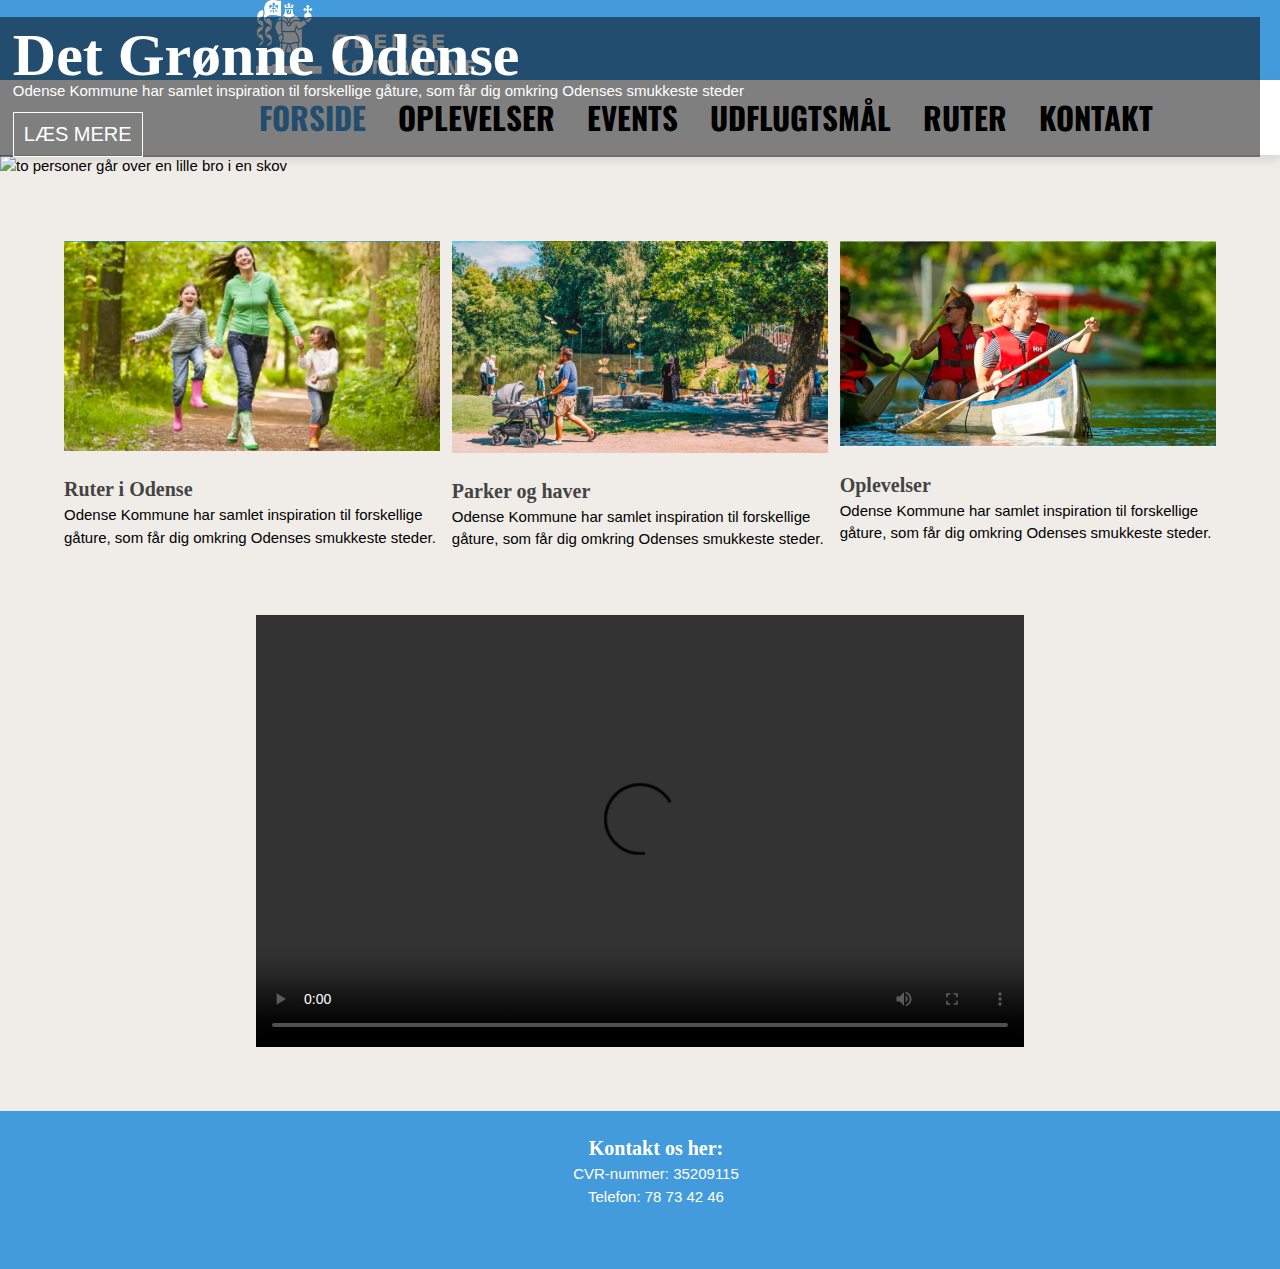
==== index.html @ 1fafa301 "ikoner" ====
<!DOCTYPE html>
<html lang="da-DK">
    <head>
        <meta charset="UTF-8">
        <meta name="viewport" content="width=device-width, initial-scale=1.0">
        <link href="style.css" rel="stylesheet" type="text/css">
         <meta http-equiv="X-UA-Compatible" content="ie=edge">
        <link rel="stylesheet" href="https://cdnjs.cloudflare.com/ajax/libs/font-awesome/4.7.0/css/font-awesome.min.css">
        <link href='https://fonts.googleapis.com/css?family=Oswald:200' rel='stylesheet' type='text/css'>
        <script src="https://kit.fontawesome.com/6d5c74aa15.js" crossorigin="anonymous"></script>
        <meta name="description" content="Der er en masse muligheder for, at komme ud og nyde en dejlige natur i Odense kommune. Mangler du inspiration er du kommet til det rigtige sted. Vi har gå ruter, event og oplevelser for enhver smag. Se mere på vores hjemmeside.">
        <title>Det Grønne Odense</title>
    </head>
    <body>
      <header>
          <div class="top-bar">
              <a href="index.html"><img src="billeder/odensehvid.png" alt="logo" width=220></a>
          </div>
          <div class="topnav" id="myTopnav">
            <a href="index.html" class="active">FORSIDE</a>
              <a href="oplevelser.html">OPLEVELSER</a>
              <a href="events.html">EVENTS</a>
              <a href="udflugtsmaal.html">UDFLUGTSMÅL</a>
              <a href="ruter.html">RUTER</a>
              <a href="kontakt.html">KONTAKT</a>
              <a href="javascript:void(0);" class="icon" onclick="myFunction()"><i class="fa fa-bars"></i></a>
          </div>
          <!--javascript-->
          <script>
              function myFunction(){
                  var x = document.getElementById("myTopnav");
                  if (x.className === "topnav"){
                      x.className += " responsive";
                  }
                  else{
                      x.className = "topnav";
                  }
              }
          </script>
      </header>
        <div class="container">
            <img src="billeder/skov2.jpg" alt="to personer går over en lille bro i en skov">
            <div class="text-block">
                <h1>Det Grønne Odense</h1>
                <p>Odense Kommune har samlet inspiration til forskellige gåture, som får dig omkring Odenses smukkeste steder</p>
                <button class="button">LÆS MERE</button>
            </div>
        </div>
        <div class="container">
            <div class="portfolio-container">
                <div>
                    <a href="ruter.html"><img src="billeder/1.png" alt="glad kvinde og to børn går tur i skov"  style="width:100%"></a>
                    <h2><a href="ruter.html">Ruter i Odense</a></h2>
                    <p>Odense Kommune har samlet inspiration til forskellige gåture, som får dig omkring Odenses smukkeste steder.</p>
                </div>
                <div>
                    <a href="parker.html"><img src="billeder/2.png" alt="mange personer og godt vejr i Munke Mose Park"  style="width:100%"></a>
                    <h2><a href="parker.html">Parker og haver</a></h2>
                    <p>Odense Kommune har samlet inspiration til forskellige gåture, som får dig omkring Odenses smukkeste steder.</p>
                </div>
                <div>
                    <a href="oplevelser.html"><img src="billeder/3.png" alt="unge kvinder rorer i kajak i Odense" style="width:100%"></a>
                    <h2><a href="oplevelser.html">Oplevelser</a></h2>
                    <p>Odense Kommune har samlet inspiration til forskellige gåture, som får dig omkring Odenses smukkeste steder.</p>
                </div>
            </div>
        </div>
        <video class="video" width="960" height="540"  controls>
            <source src="videoer/video.mp4" type="video/mp4">
            Din browser kan ikke vise videoen.
        </video>
      <footer>
        <div class="flex-container-footer">
          <h2>Kontakt os her:</h2>
          <p>CVR-nummer: 35209115
          <br>
          Telefon: 78 73 42 46</p>
          <footer id="footer" class="section">
            <a href="https://www.facebook.com/groups/1584942441659832/?fref=nf" target="_blank">
            <i class="fab fa-facebook"></i>
        </a>
        <a href="https://www.instagram.com/let_numsen/" target="_blank">
          <i class="fab fa-instagram"></i>
        </a>
        </a>
    </footer>
        </div>
      </footer>
    </body>
    </html>
---- style.css ----
/* GENERELT */
body{
  margin: 0;
  font-family: Arial, sans-serif;
  font-size: 15px;
  line-height: 1.5;
  background: rgb(240, 237, 233);
}

@font-face{
  font-family: Oswaldd;
  src: url('fonts/Oswald.ttf');
}

@font-face{
  font-family: fatface;
  src: url('AbrilFatface-Regular.otf');
}

a{
    color: rgb(68, 68, 68);
    text-decoration: none;
    font-weight: bold;
}

p{
    margin: 0px;
    line-height: 1.5;
}

p1{
    font-size: 20px;
}

h1{
    font-family: fatface;
    font-size:60px;
    margin-bottom: -20px;
    margin-top: -20px;
    padding:0px;
}

h2{
    font-family: fatface;
    font-size: 20px;
    margin-bottom: 0px;
    padding:0px;
}

.bold{
    font-weight: bold;
    font-size: 20px;
}


.button{
    background-color: transparent;
    color: white;
    border: 1px solid white;
    font-size: 20px;
    margin-top: 10px;
    padding: 10px;
}


/* HEADER */
.top-bar{
    background-color: rgb(68, 155, 220);
    padding-left: 20%;


}

.topnav{
    background-color: white;
    overflow: hidden;
    font-family: Oswald, sans-serif;
    font-weight: 200;
    padding-left: 19%;
    box-shadow: 0 5px 10px rgba(0, 0, 0, 0.1);
}

    .topnav a{
        float: left;
        display: block;
        color: black;
        text-align: center;
        padding: 14px 16px;
        text-decoration: none;
        font-size: 31px;
    }

    .topnav a:hover{
        background-color: #ddd;
        color: black;
        text-decoration: underline;
        text-decoration-color: gray;
    }

    .topnav a.active{
        color: rgb(68, 155, 220);
    }

    .topnav .icon{
        display: none;
    }




    /* Når skærmen er 600px eller mindre skjules sidelinksne i menuen, undtagen det første link.
    derudover vises burgerikonet.*/
    @media screen and (max-width: 600px){
        .topnav a{
          font-size: 20px;
        }
        .topnav a:not(:first-child){
            display: none;
        }
        .topnav a.icon{
            float: right;
            display: block;
        }
        h1{
          font-size: 40px;
        }
        p1{
          font-size: 15px;
        }
        .button{
          font-size: 10px;
        }
    }

    /* Når der bliver trykket på burgerikonet, bliver klassen "responsive" tilføjet til klassen "topnav".*/
    @media screen and (max-width: 600px){
        .topnav.responsive{
            position: relative;
        }
        .topnav.responsive a.icon{
            position: absolute;
            right: 0;
            top: 0;
        }
      .topnav.responsive a{
          float: none;
          display: block;
          text-align: left;
        }
    }

/* HEADER IMAGE */
.container{
    position: relative;
    margin: 0px;
}

.text-block{
    position: absolute;
    bottom: 20px;
    right: 20px;
    background-color: transparent;
    color: white;
    padding-left: 1%;
    padding-top: 1%;
    margin-right: 20px;
    margin: 0;
    left: 0px;
    background-color: rgb(0,0,0,0.5);
}


/* FORSIDE-GRID (de tre billeder)*/
.portfolio-container{
    display: grid;
    grid-template-columns: 1fr 1fr 1fr;
    margin-top: 5%;
    margin-right: 5%;
    margin-left: 5%;
    grid-column-gap: 1%;

}

.portfolio-containertext{
    text-align: left;
    font-family: 'Montserrat';font-size:13px;
    font-weight: 100;
    padding-top: 3%;
    padding-bottom: 10%;
}

    @media screen and (max-width: 600px){
        .portfolio-container{
            grid-template-columns: 1fr;
        }
    }

/* VIDEO */
.video{
    display: block;
    margin: 0 auto;
    padding: 5%;
    width: 60%;
   height: auto;
}

/* FOOTER */



.flex-container-footer{
    color: white;
    background-color: rgb(68, 155, 220);
    left: 0;
    bottom: 0;
    width: 100%;
    padding-bottom: 16px;
    padding-left: 16px;
    padding-top: 6px;
    text-align: center;
}



.footer-kontakt{
  display: flex;
  position: absolute;
  color: white;
  height: 50px;
  background-color: rgb(68, 155, 220);
  margin-bottom: 0px;
  left: 0;
  bottom: 0;
  width: 100%;
  padding-bottom: 16px;
  padding-left: 16px;
  padding-top: 6px;
  text-align: center;
}

.simpel-h1{
  font-family: Oswald;
  font-weight: 200;
  font-size: 60px;
}

.simpel-h2{
  font-family: Oswald;
}

.text-kontakt{
  margin-left: 38%;
  margin-top: 3%;
}

/* UNDERSIDER */

.container-sider{
  position: relative;
  text-align: center;
}

.overskrifter-sider{
  position: absolute;
  top: 50%;
  left: 50%;
  transform: translate(-50%,-50%);
  color: rgb(68, 68, 68);
  background-color: rgb(255, 255, 255, 0.5);
  padding-left: 5%;
  padding-right: 5%;
  padding-top: 3%;
  padding-bottom: 3%;
}

.portfolio-container{
    display: grid;
    grid-template-columns: 1fr 1fr 1fr;
    margin-top: 5%;
    margin-right: 5%;
    margin-left: 5%;
    grid-column-gap: 1%;

}

    .portfolio-containertext{
        text-align: left;
        font-family: 'Montserrat';font-size:13px;
        font-weight: 100;
        padding-top: 3%;
        padding-bottom: 10%;
    }

.grid-container {
    margin: 5%;
    display: grid;
    grid-template-columns: 1fr 2fr;
    background-color: #2196F3;
    padding: 10px;
}

.grid-item {
    padding-left: 20px;
    font-size: 30px;
    font-family: Arial, sans-serif;
    font-size: 15px;
}
.grid-container-sider {
    margin: 5%;
    display: grid;
    grid-template-columns: 1fr 2fr;
    padding: 10px;
}

.flex-container {
  display: flex;
  padding-left: 19.5%;
  margin-top: 2%;

}
.vertical-menu {
  width: 200px;

}

@media screen and (max-width: 600px){
    .wrapper-sider{
        grid-template-columns: 1fr;
    }
}


.vertical-menu a {
  background-color: #eee;
  color: black;
  display: block;
  text-decoration-color: rgb(180,180,180);
  border-bottom: 2px solid #ccc;
}

.vertical-menu a:hover {
  background-color: #ccc;
}

.vertical-menu a.active {
  color: rgb(68, 155, 220);
}

.big-oswald{
    font-family: Oswald;
    font-size: 25px;
    /*text-decoration: underline;
    text-underline-position: under;
    text-decoration-color: rgb(180,180,180);*/
}

/* UNDER-UNDERSIDER */

.wrapper{
  display:grid;
  grid-template-columns:1fr 4fr;
  grid-auto-rows:minmax(50px, auto);
  grid-gap:1em;
}



.box1{
  align-self:start;
}

.box2{
  align-self: end;
}

.box3{
  justify-self:end;
}

.nested{
  display: grid;
  grid-template-columns: 1fr 2fr;
  grid-column-gap: 3%;
}

.nested > div{
  background:green;
  padding:1em;
}
.nested > div:nth-child(odd){
  background:red;
}

.h1-sider{
  font-size: 40px;
}

.wrapper-sider{
  display:grid;
  grid-template-columns:1fr 4fr;
  grid-auto-rows:minmax(50px, auto);
  grid-gap:1em;
  margin-top: 2%;
}

/*Media querris til tekstområderne på undersiderne*/

.nested {
  padding: 14px 16px;
  }
  @media screen and (max-width:600px) {
    .nested img {
      display: none;
    }
  }
  @media only screen and (max-width: 600px) {
    .nested {
       display: block;
    }
}

.container img {
  width:100%;
}

#footer i.fab {
    font-size: 30px;
    color: white;
    margin-right: 8px;
    text-decoration: none;
}
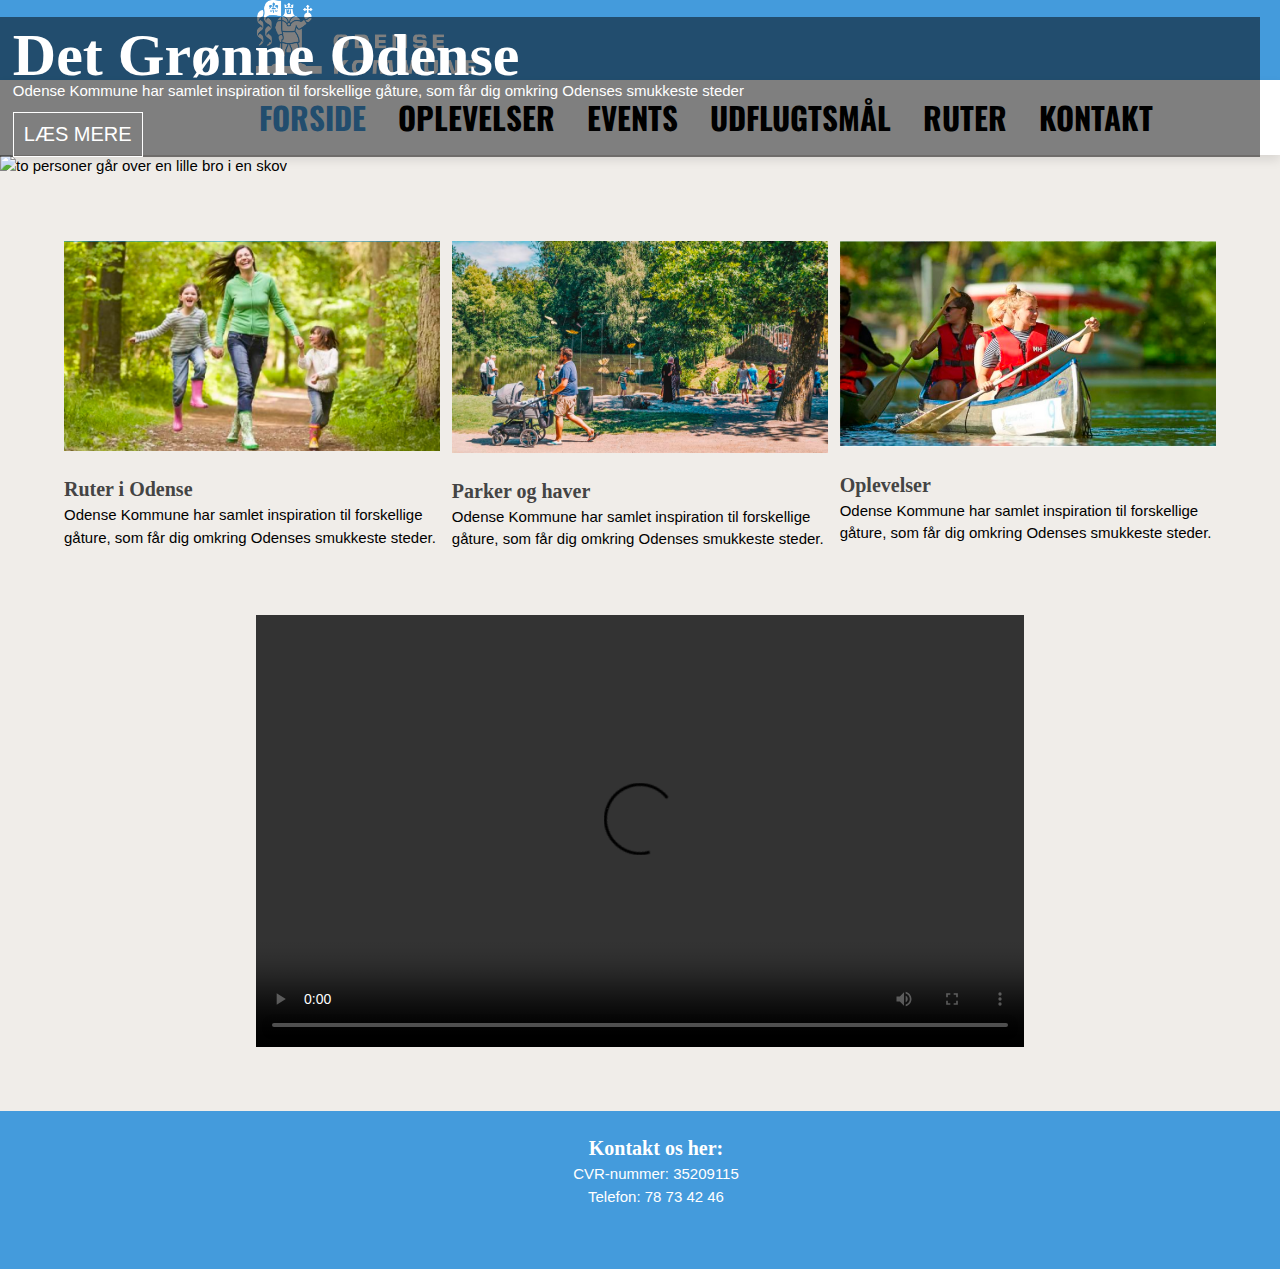
==== commit 186bd0e9: "Ikoner ændres" ====
--- a/index.html
+++ b/index.html
@@ -5,7 +5,6 @@
         <meta name="viewport" content="width=device-width, initial-scale=1.0">
         <link href="style.css" rel="stylesheet" type="text/css">
          <meta http-equiv="X-UA-Compatible" content="ie=edge">
-        <link rel="stylesheet" href="https://cdnjs.cloudflare.com/ajax/libs/font-awesome/4.7.0/css/font-awesome.min.css">
         <link href='https://fonts.googleapis.com/css?family=Oswald:200' rel='stylesheet' type='text/css'>
         <script src="https://kit.fontawesome.com/6d5c74aa15.js" crossorigin="anonymous"></script>
         <meta name="description" content="Der er en masse muligheder for, at komme ud og nyde en dejlige natur i Odense kommune. Mangler du inspiration er du kommet til det rigtige sted. Vi har gå ruter, event og oplevelser for enhver smag. Se mere på vores hjemmeside.">
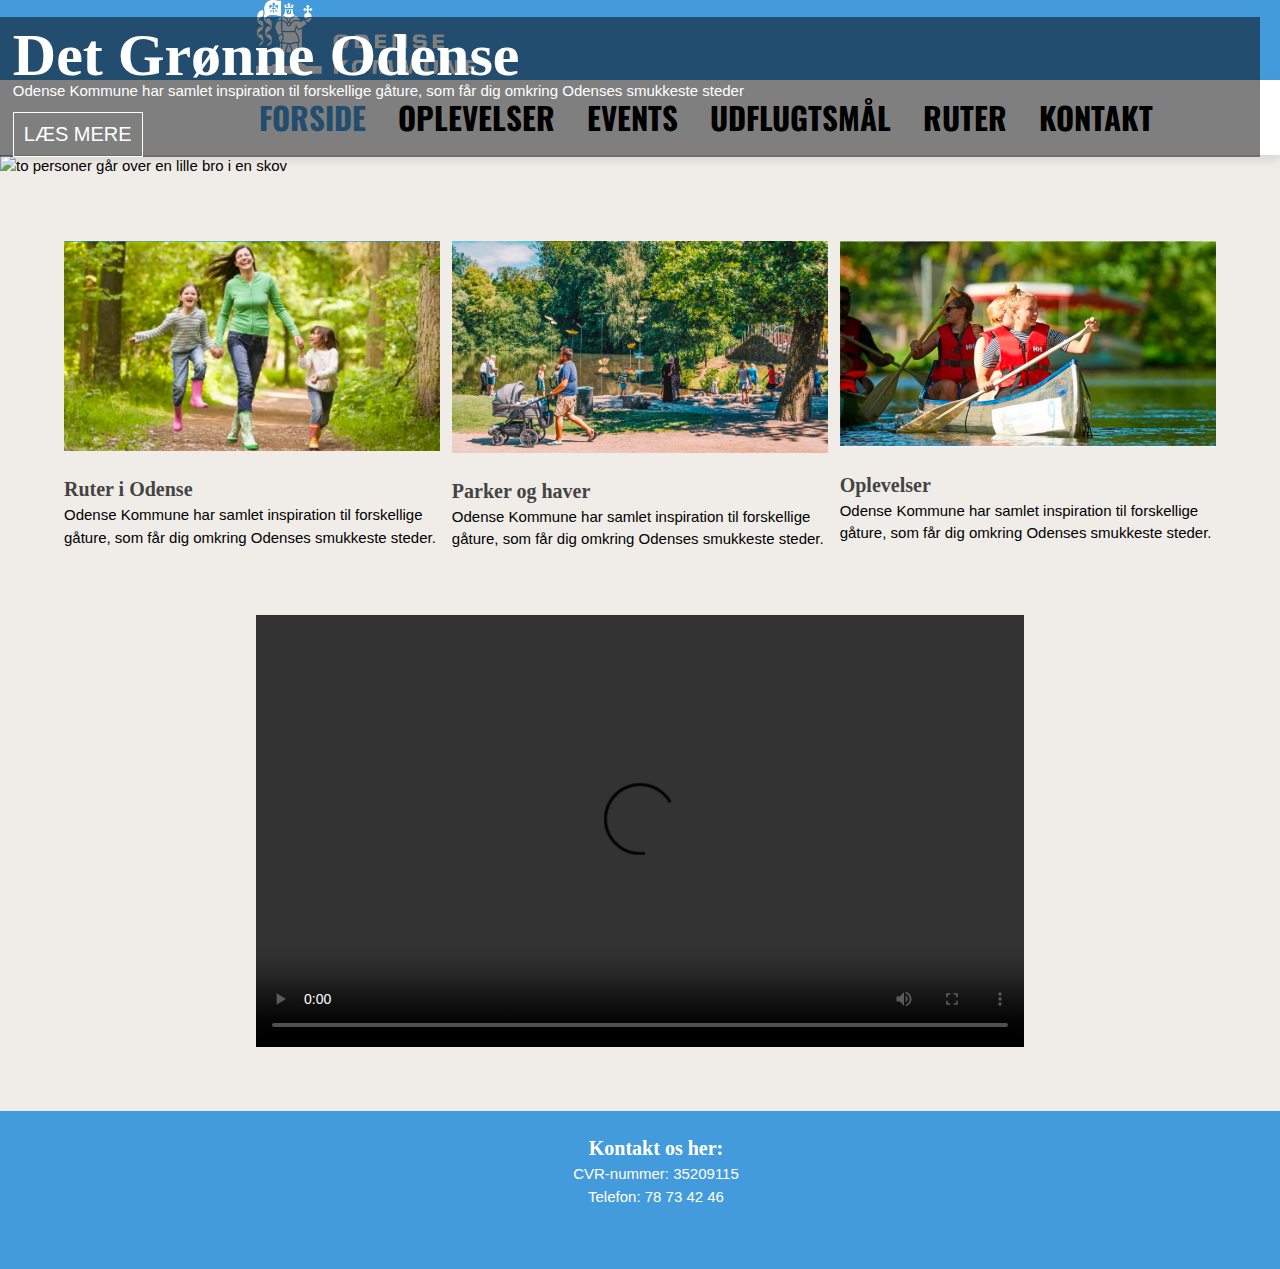
==== commit 543efc0c: "Formation på index fil" ====
--- a/index.html
+++ b/index.html
@@ -1,89 +1,100 @@
 <!DOCTYPE html>
 <html lang="da-DK">
-    <head>
-        <meta charset="UTF-8">
-        <meta name="viewport" content="width=device-width, initial-scale=1.0">
-        <link href="style.css" rel="stylesheet" type="text/css">
-         <meta http-equiv="X-UA-Compatible" content="ie=edge">
-        <link href='https://fonts.googleapis.com/css?family=Oswald:200' rel='stylesheet' type='text/css'>
-        <script src="https://kit.fontawesome.com/6d5c74aa15.js" crossorigin="anonymous"></script>
-        <meta name="description" content="Der er en masse muligheder for, at komme ud og nyde en dejlige natur i Odense kommune. Mangler du inspiration er du kommet til det rigtige sted. Vi har gå ruter, event og oplevelser for enhver smag. Se mere på vores hjemmeside.">
-        <title>Det Grønne Odense</title>
-    </head>
-    <body>
-      <header>
-          <div class="top-bar">
-              <a href="index.html"><img src="billeder/odensehvid.png" alt="logo" width=220></a>
-          </div>
-          <div class="topnav" id="myTopnav">
+
+<head>
+    <meta charset="UTF-8">
+    <meta name="viewport" content="width=device-width, initial-scale=1.0">
+    <link href="style.css" rel="stylesheet" type="text/css">
+    <meta http-equiv="X-UA-Compatible" content="ie=edge">
+    <link href='https://fonts.googleapis.com/css?family=Oswald:200' rel='stylesheet' type='text/css'>
+    <script src="https://kit.fontawesome.com/6d5c74aa15.js" crossorigin="anonymous"></script>
+    <meta name="description"
+        content="Der er en masse muligheder for, at komme ud og nyde en dejlige natur i Odense kommune. Mangler du inspiration er du kommet til det rigtige sted. Vi har gå ruter, event og oplevelser for enhver smag. Se mere på vores hjemmeside.">
+    <title>Det Grønne Odense</title>
+</head>
+
+<body>
+    <header>
+        <div class="top-bar">
+            <a href="index.html"><img src="billeder/odensehvid.png" alt="logo" width=220></a>
+        </div>
+        <div class="topnav" id="myTopnav">
             <a href="index.html" class="active">FORSIDE</a>
-              <a href="oplevelser.html">OPLEVELSER</a>
-              <a href="events.html">EVENTS</a>
-              <a href="udflugtsmaal.html">UDFLUGTSMÅL</a>
-              <a href="ruter.html">RUTER</a>
-              <a href="kontakt.html">KONTAKT</a>
-              <a href="javascript:void(0);" class="icon" onclick="myFunction()"><i class="fa fa-bars"></i></a>
-          </div>
-          <!--javascript-->
-          <script>
-              function myFunction(){
-                  var x = document.getElementById("myTopnav");
-                  if (x.className === "topnav"){
-                      x.className += " responsive";
-                  }
-                  else{
-                      x.className = "topnav";
-                  }
-              }
-          </script>
-      </header>
-        <div class="container">
-            <img src="billeder/skov2.jpg" alt="to personer går over en lille bro i en skov">
-            <div class="text-block">
-                <h1>Det Grønne Odense</h1>
-                <p>Odense Kommune har samlet inspiration til forskellige gåture, som får dig omkring Odenses smukkeste steder</p>
-                <button class="button">LÆS MERE</button>
+            <a href="oplevelser.html">OPLEVELSER</a>
+            <a href="events.html">EVENTS</a>
+            <a href="udflugtsmaal.html">UDFLUGTSMÅL</a>
+            <a href="ruter.html">RUTER</a>
+            <a href="kontakt.html">KONTAKT</a>
+            <a href="javascript:void(0);" class="icon" onclick="myFunction()"><i class="fa fa-bars"></i></a>
+        </div>
+        <!--javascript-->
+        <script>
+            function myFunction() {
+                var x = document.getElementById("myTopnav");
+                if (x.className === "topnav") {
+                    x.className += " responsive";
+                }
+                else {
+                    x.className = "topnav";
+                }
+            }
+        </script>
+    </header>
+    <div class="container">
+        <img src="billeder/skov2.jpg" alt="to personer går over en lille bro i en skov">
+        <div class="text-block">
+            <h1>Det Grønne Odense</h1>
+            <p>Odense Kommune har samlet inspiration til forskellige gåture, som får dig omkring Odenses smukkeste
+                steder</p>
+            <button class="button">LÆS MERE</button>
+        </div>
+    </div>
+    <div class="container">
+        <div class="portfolio-container">
+            <div>
+                <a href="ruter.html"><img src="billeder/1.png" alt="glad kvinde og to børn går tur i skov"
+                        style="width:100%"></a>
+                <h2><a href="ruter.html">Ruter i Odense</a></h2>
+                <p>Odense Kommune har samlet inspiration til forskellige gåture, som får dig omkring Odenses smukkeste
+                    steder.</p>
+            </div>
+            <div>
+                <a href="parker.html"><img src="billeder/2.png" alt="mange personer og godt vejr i Munke Mose Park"
+                        style="width:100%"></a>
+                <h2><a href="parker.html">Parker og haver</a></h2>
+                <p>Odense Kommune har samlet inspiration til forskellige gåture, som får dig omkring Odenses smukkeste
+                    steder.</p>
+            </div>
+            <div>
+                <a href="oplevelser.html"><img src="billeder/3.png" alt="unge kvinder rorer i kajak i Odense"
+                        style="width:100%"></a>
+                <h2><a href="oplevelser.html">Oplevelser</a></h2>
+                <p>Odense Kommune har samlet inspiration til forskellige gåture, som får dig omkring Odenses smukkeste
+                    steder.</p>
             </div>
         </div>
-        <div class="container">
-            <div class="portfolio-container">
-                <div>
-                    <a href="ruter.html"><img src="billeder/1.png" alt="glad kvinde og to børn går tur i skov"  style="width:100%"></a>
-                    <h2><a href="ruter.html">Ruter i Odense</a></h2>
-                    <p>Odense Kommune har samlet inspiration til forskellige gåture, som får dig omkring Odenses smukkeste steder.</p>
-                </div>
-                <div>
-                    <a href="parker.html"><img src="billeder/2.png" alt="mange personer og godt vejr i Munke Mose Park"  style="width:100%"></a>
-                    <h2><a href="parker.html">Parker og haver</a></h2>
-                    <p>Odense Kommune har samlet inspiration til forskellige gåture, som får dig omkring Odenses smukkeste steder.</p>
-                </div>
-                <div>
-                    <a href="oplevelser.html"><img src="billeder/3.png" alt="unge kvinder rorer i kajak i Odense" style="width:100%"></a>
-                    <h2><a href="oplevelser.html">Oplevelser</a></h2>
-                    <p>Odense Kommune har samlet inspiration til forskellige gåture, som får dig omkring Odenses smukkeste steder.</p>
-                </div>
-            </div>
+    </div>
+    <video class="video" width="960" height="540" controls>
+        <source src="videoer/video.mp4" type="video/mp4">
+        Din browser kan ikke vise videoen.
+    </video>
+    <footer>
+        <div class="flex-container-footer">
+            <h2>Kontakt os her:</h2>
+            <p>CVR-nummer: 35209115
+                <br>
+                Telefon: 78 73 42 46</p>
+            <footer id="footer" class="section">
+                <a href="https://www.facebook.com/groups/1584942441659832/?fref=nf" target="_blank">
+                    <i class="fab fa-facebook"></i>
+                </a>
+                <a href="https://www.instagram.com/let_numsen/" target="_blank">
+                    <i class="fab fa-instagram"></i>
+                </a>
+                </a>
+            </footer>
         </div>
-        <video class="video" width="960" height="540"  controls>
-            <source src="videoer/video.mp4" type="video/mp4">
-            Din browser kan ikke vise videoen.
-        </video>
-      <footer>
-        <div class="flex-container-footer">
-          <h2>Kontakt os her:</h2>
-          <p>CVR-nummer: 35209115
-          <br>
-          Telefon: 78 73 42 46</p>
-          <footer id="footer" class="section">
-            <a href="https://www.facebook.com/groups/1584942441659832/?fref=nf" target="_blank">
-            <i class="fab fa-facebook"></i>
-        </a>
-        <a href="https://www.instagram.com/let_numsen/" target="_blank">
-          <i class="fab fa-instagram"></i>
-        </a>
-        </a>
     </footer>
-        </div>
-      </footer>
-    </body>
-    </html>
+</body>
+
+</html>
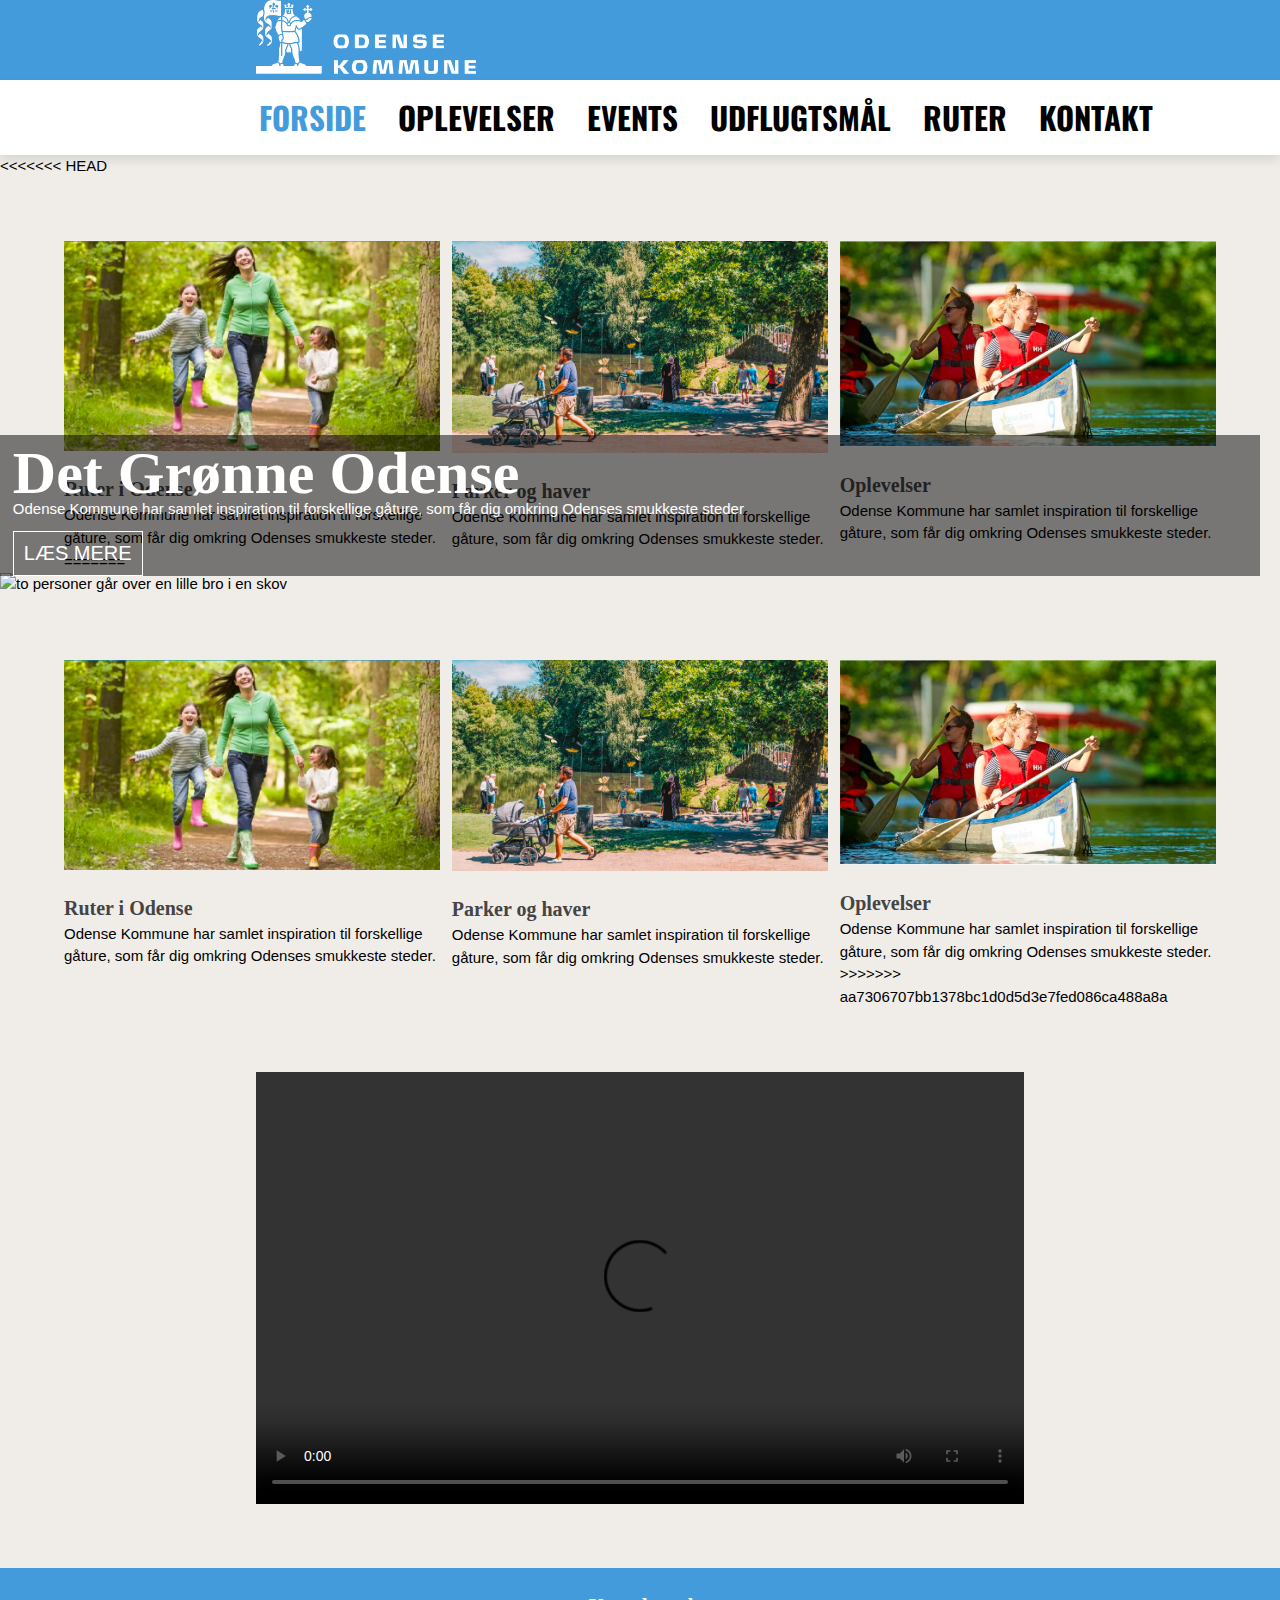
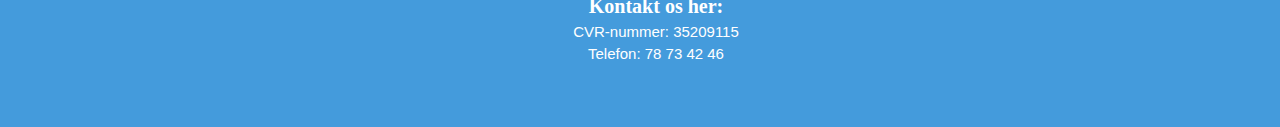
==== commit 0ca05f7d: "heh.." ====
--- a/index.html
+++ b/index.html
@@ -27,6 +27,25 @@
             <a href="kontakt.html">KONTAKT</a>
             <a href="javascript:void(0);" class="icon" onclick="myFunction()"><i class="fa fa-bars"></i></a>
         </div>
+<<<<<<< HEAD
+        <div class="container">
+            <div class="portfolio-container">
+                <div>
+                    <a href="ruter.html"><img src="billeder/1.png" alt="glad kvinde og to børn går tur i skov"  style="width:100%"></a>
+                    <h2><a href="ruter.html">Ruter i Odense</a></h2>
+                    <p>Odense Kommune har samlet inspiration til forskellige gåture, som får dig omkring Odenses smukkeste steder.</p>
+                </div>
+                <div>
+                    <a href="parker.html"><img src="billeder/2.png" alt="mange personer og godt vejr i Munke Mose Park"  style="width:100%"></a>
+                    <h2><a href="parkeriodense.html">Parker og haver</a></h2>
+                    <p>Odense Kommune har samlet inspiration til forskellige gåture, som får dig omkring Odenses smukkeste steder.</p>
+                </div>
+                <div>
+                    <a href="oplevelser.html"><img src="billeder/3.png" alt="unge kvinder rorer i kajak i Odense" style="width:100%"></a>
+                    <h2><a href="oplevelser.html">Oplevelser</a></h2>
+                    <p>Odense Kommune har samlet inspiration til forskellige gåture, som får dig omkring Odenses smukkeste steder.</p>
+                </div>
+=======
         <!--javascript-->
         <script>
             function myFunction() {
@@ -71,6 +90,7 @@
                 <h2><a href="oplevelser.html">Oplevelser</a></h2>
                 <p>Odense Kommune har samlet inspiration til forskellige gåture, som får dig omkring Odenses smukkeste
                     steder.</p>
+>>>>>>> aa7306707bb1378bc1d0d5d3e7fed086ca488a8a
             </div>
         </div>
     </div>
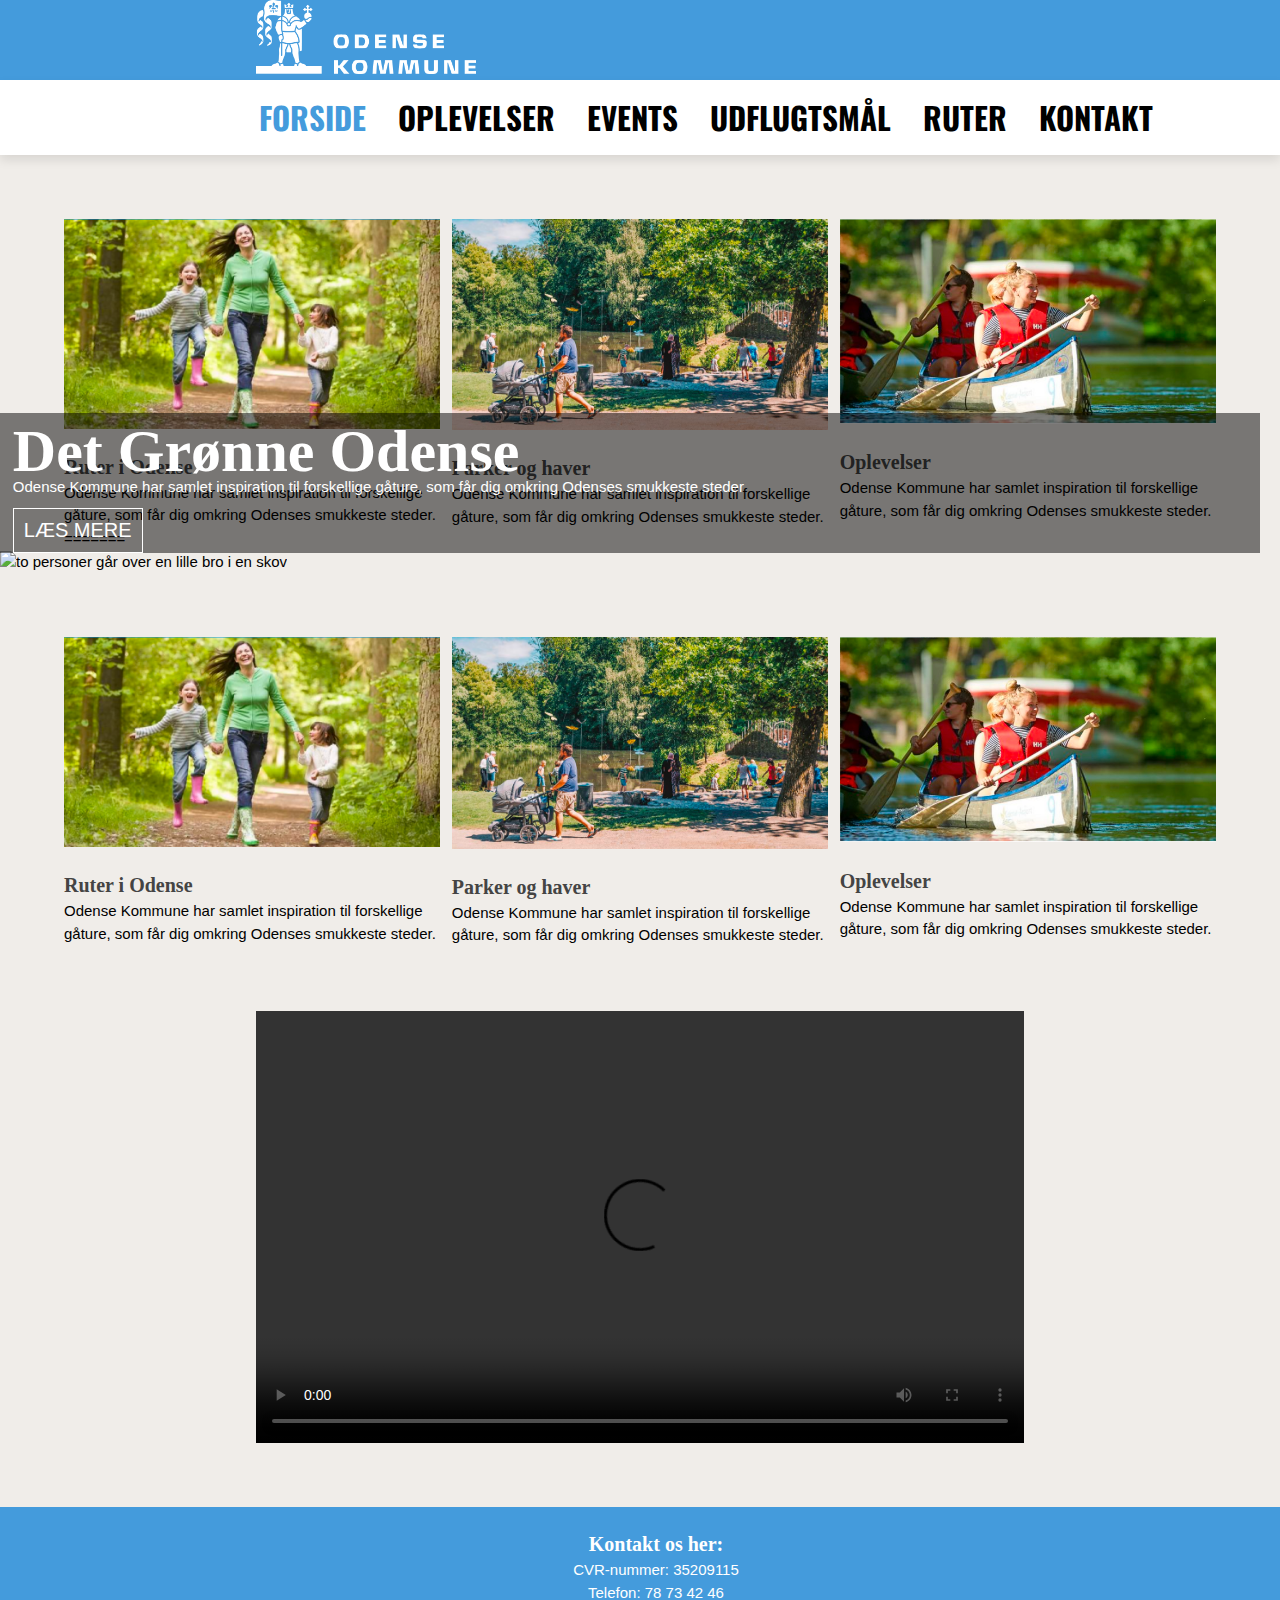
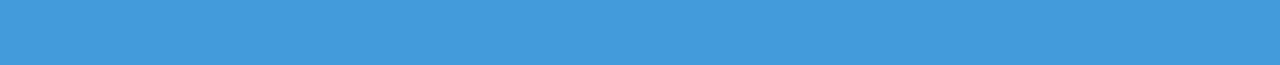
==== commit f6165449: "ændret a href="parker.html" til a href="parkeriodense.html"" ====
--- a/index.html
+++ b/index.html
@@ -27,7 +27,6 @@
             <a href="kontakt.html">KONTAKT</a>
             <a href="javascript:void(0);" class="icon" onclick="myFunction()"><i class="fa fa-bars"></i></a>
         </div>
-<<<<<<< HEAD
         <div class="container">
             <div class="portfolio-container">
                 <div>
@@ -80,7 +79,7 @@
             <div>
                 <a href="parker.html"><img src="billeder/2.png" alt="mange personer og godt vejr i Munke Mose Park"
                         style="width:100%"></a>
-                <h2><a href="parker.html">Parker og haver</a></h2>
+                <h2><a href="parkeriodense.html">Parker og haver</a></h2>
                 <p>Odense Kommune har samlet inspiration til forskellige gåture, som får dig omkring Odenses smukkeste
                     steder.</p>
             </div>
@@ -90,7 +89,6 @@
                 <h2><a href="oplevelser.html">Oplevelser</a></h2>
                 <p>Odense Kommune har samlet inspiration til forskellige gåture, som får dig omkring Odenses smukkeste
                     steder.</p>
->>>>>>> aa7306707bb1378bc1d0d5d3e7fed086ca488a8a
             </div>
         </div>
     </div>
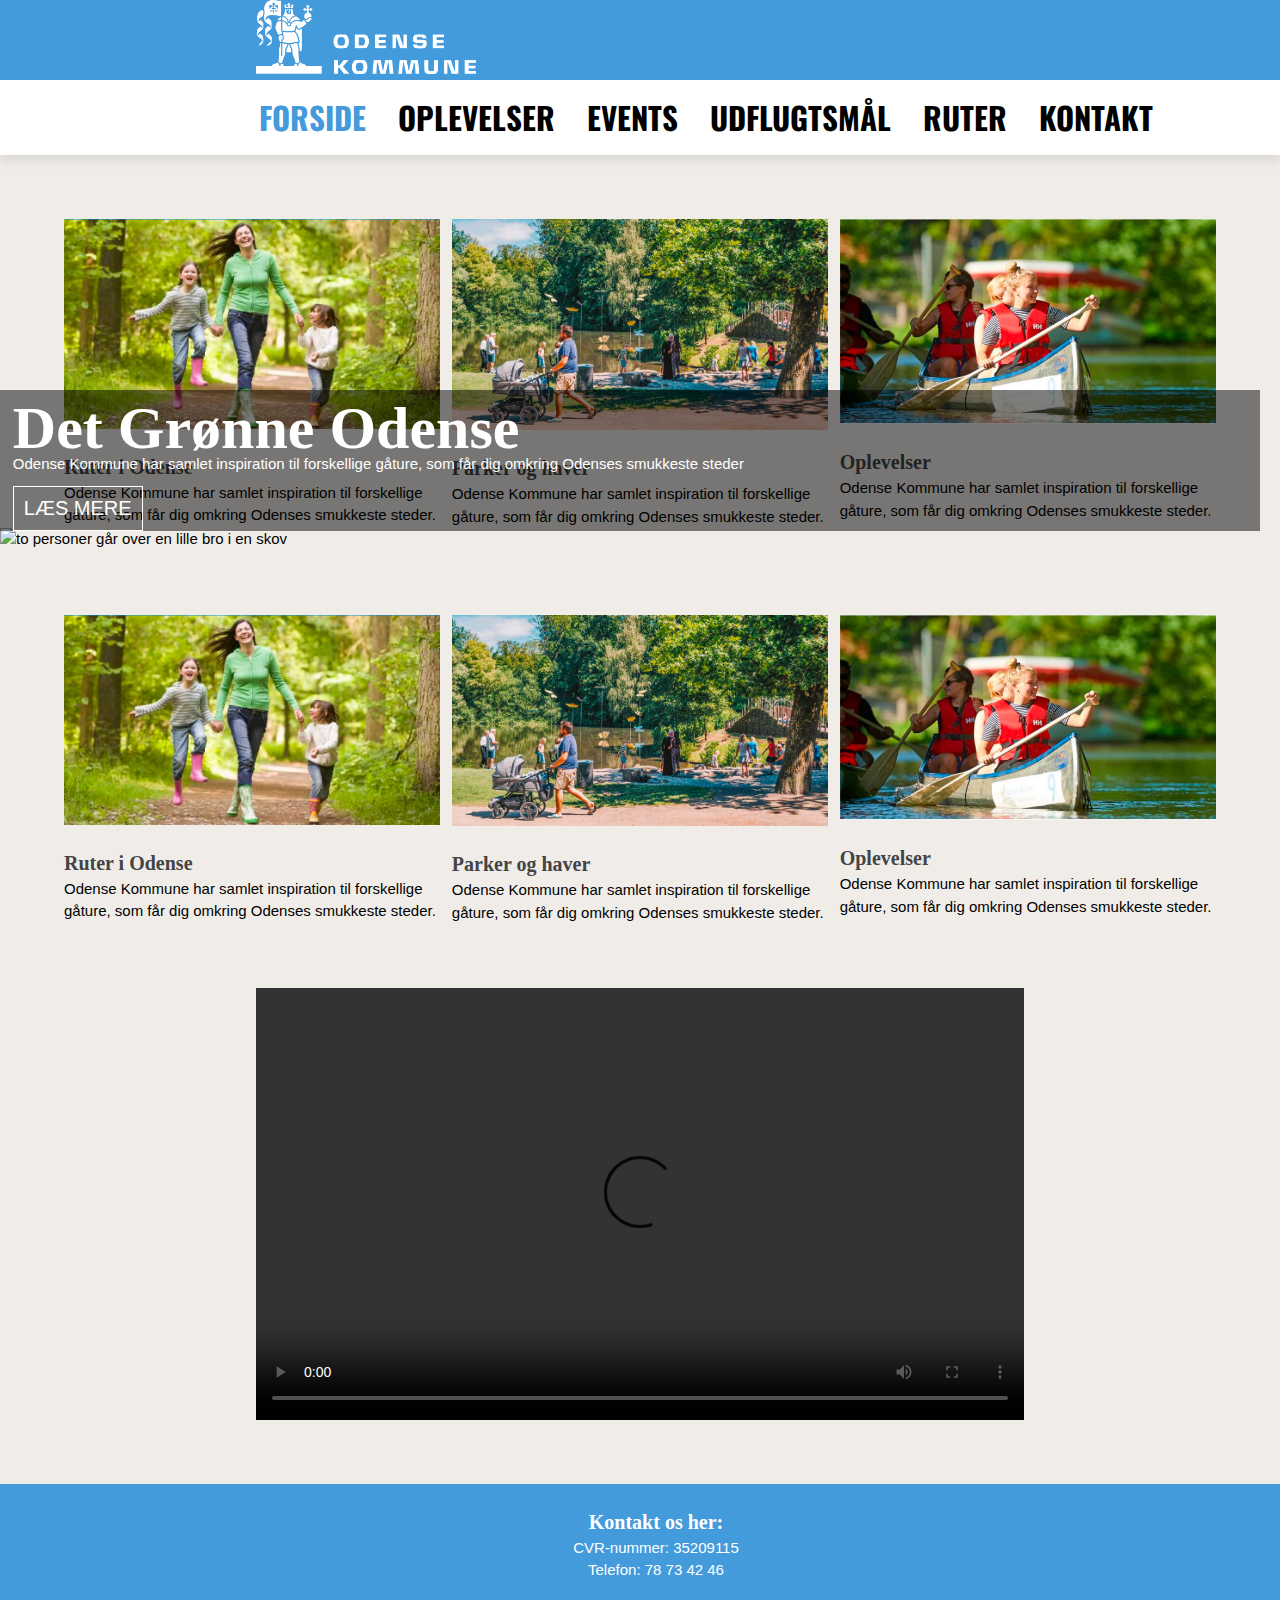
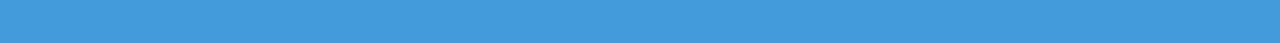
==== commit 03b077a4: "rettet til" ====
--- a/index.html
+++ b/index.html
@@ -44,7 +44,6 @@
                     <h2><a href="oplevelser.html">Oplevelser</a></h2>
                     <p>Odense Kommune har samlet inspiration til forskellige gåture, som får dig omkring Odenses smukkeste steder.</p>
                 </div>
-=======
         <!--javascript-->
         <script>
             function myFunction() {
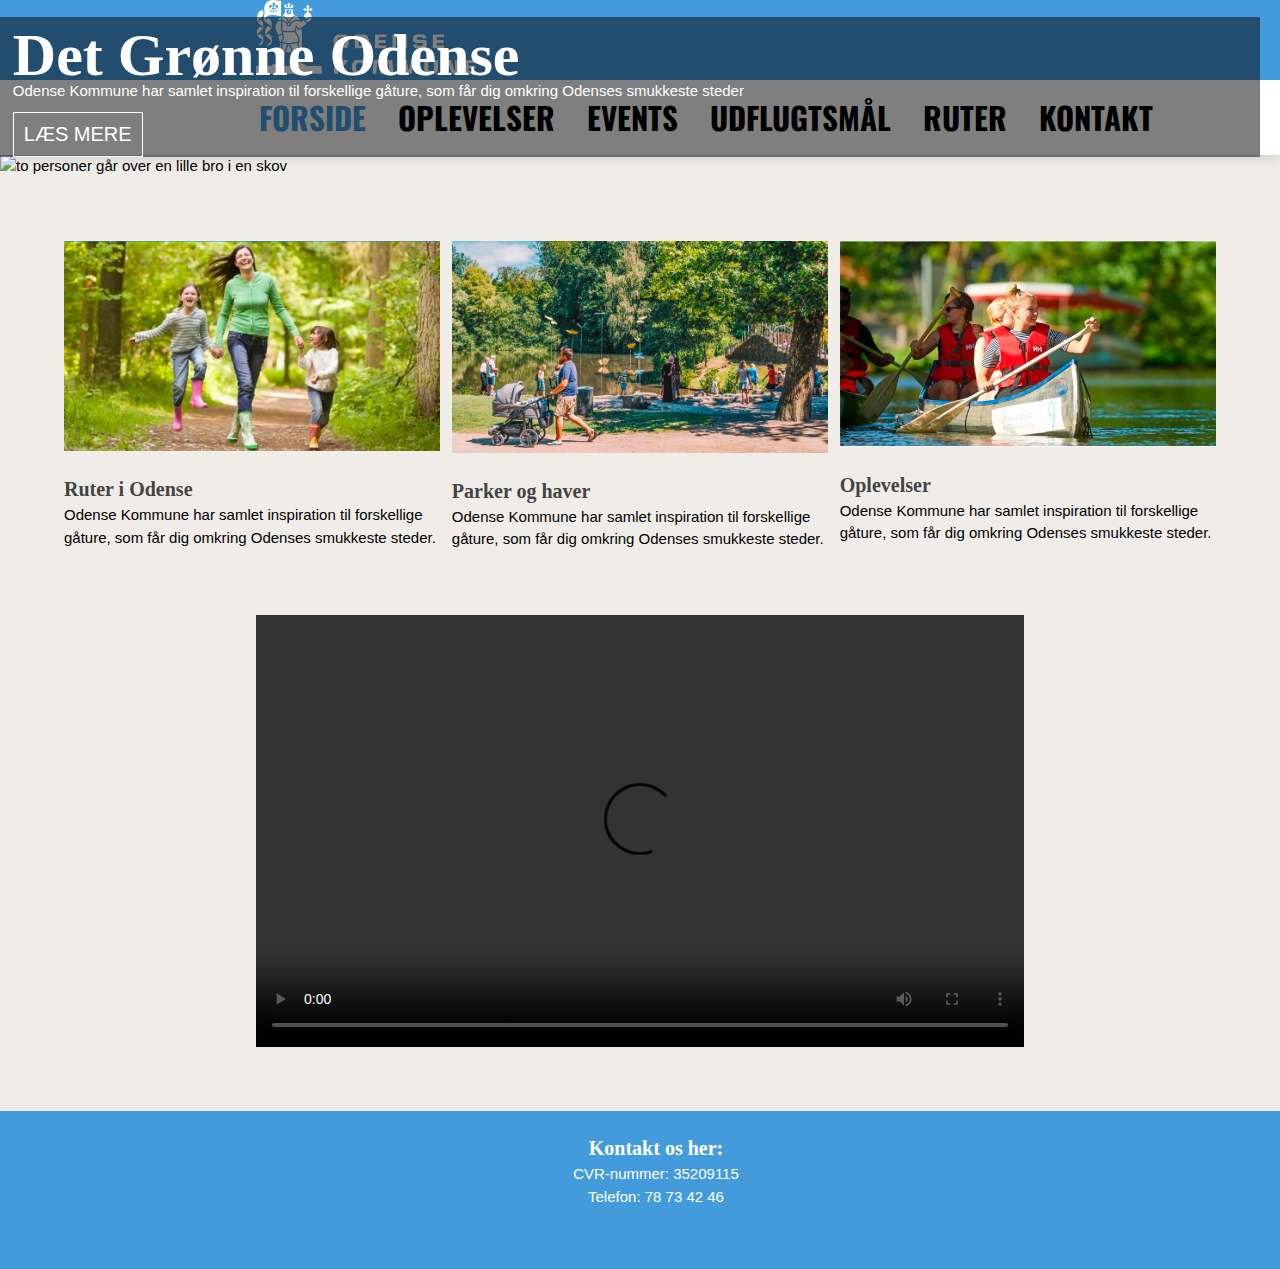
==== commit a6ec9b96: "rettet fejl i index" ====
--- a/index.html
+++ b/index.html
@@ -27,23 +27,6 @@
             <a href="kontakt.html">KONTAKT</a>
             <a href="javascript:void(0);" class="icon" onclick="myFunction()"><i class="fa fa-bars"></i></a>
         </div>
-        <div class="container">
-            <div class="portfolio-container">
-                <div>
-                    <a href="ruter.html"><img src="billeder/1.png" alt="glad kvinde og to børn går tur i skov"  style="width:100%"></a>
-                    <h2><a href="ruter.html">Ruter i Odense</a></h2>
-                    <p>Odense Kommune har samlet inspiration til forskellige gåture, som får dig omkring Odenses smukkeste steder.</p>
-                </div>
-                <div>
-                    <a href="parker.html"><img src="billeder/2.png" alt="mange personer og godt vejr i Munke Mose Park"  style="width:100%"></a>
-                    <h2><a href="parkeriodense.html">Parker og haver</a></h2>
-                    <p>Odense Kommune har samlet inspiration til forskellige gåture, som får dig omkring Odenses smukkeste steder.</p>
-                </div>
-                <div>
-                    <a href="oplevelser.html"><img src="billeder/3.png" alt="unge kvinder rorer i kajak i Odense" style="width:100%"></a>
-                    <h2><a href="oplevelser.html">Oplevelser</a></h2>
-                    <p>Odense Kommune har samlet inspiration til forskellige gåture, som får dig omkring Odenses smukkeste steder.</p>
-                </div>
         <!--javascript-->
         <script>
             function myFunction() {
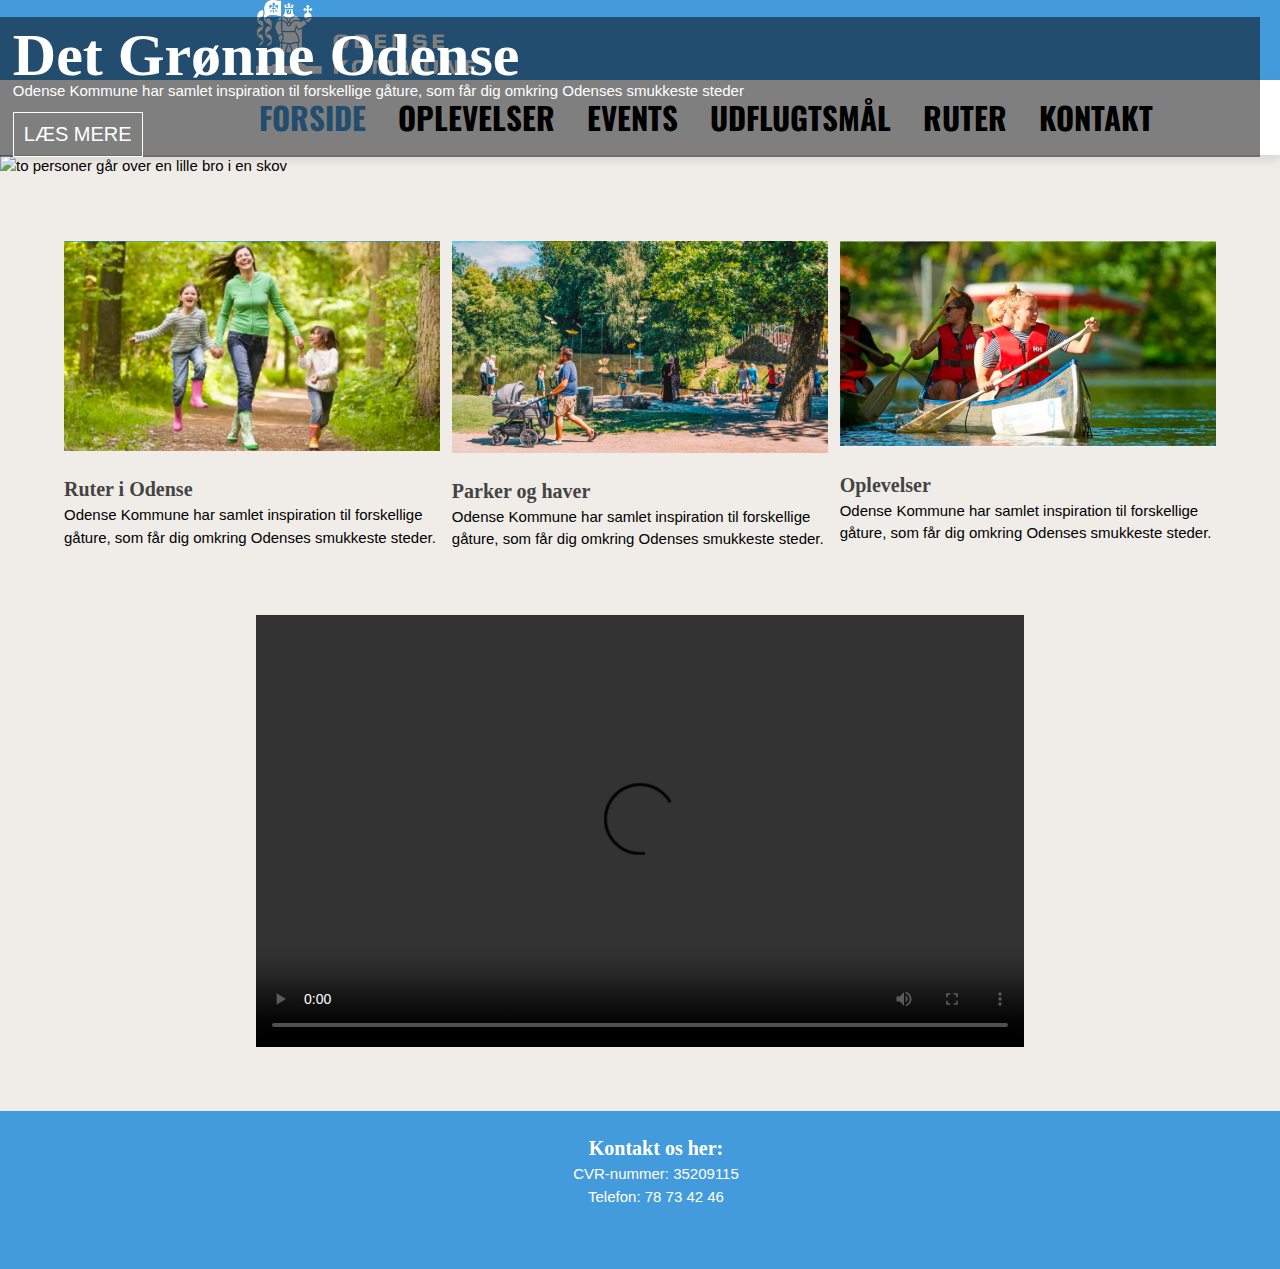
==== commit 6336b784: "fix" ====
--- a/index.html
+++ b/index.html
@@ -58,10 +58,11 @@
                 <p>Odense Kommune har samlet inspiration til forskellige gåture, som får dig omkring Odenses smukkeste
                     steder.</p>
             </div>
+
             <div>
-                <a href="parker.html"><img src="billeder/2.png" alt="mange personer og godt vejr i Munke Mose Park"
+                <a href="udflugtsmaal.html"><img src="billeder/2.png" alt="mange personer og godt vejr i Munke Mose Park"
                         style="width:100%"></a>
-                <h2><a href="parkeriodense.html">Parker og haver</a></h2>
+                <h2><a href="udflugtsmaal.html">Parker og haver</a></h2>
                 <p>Odense Kommune har samlet inspiration til forskellige gåture, som får dig omkring Odenses smukkeste
                     steder.</p>
             </div>
--- a/style.css
+++ b/style.css
@@ -114,7 +114,7 @@
         .topnav a{
           font-size: 20px;
         }
-        .topnav a:not(:first-child){
+        .topnav a{
             display: none;
         }
         .topnav a.icon{
@@ -148,6 +148,13 @@
           text-align: left;
         }
     }
+
+  @media screen and (max-width: 600px){
+    .text-block{
+      display: none;
+    }
+
+  }
 
 /* HEADER IMAGE */
 .container{
